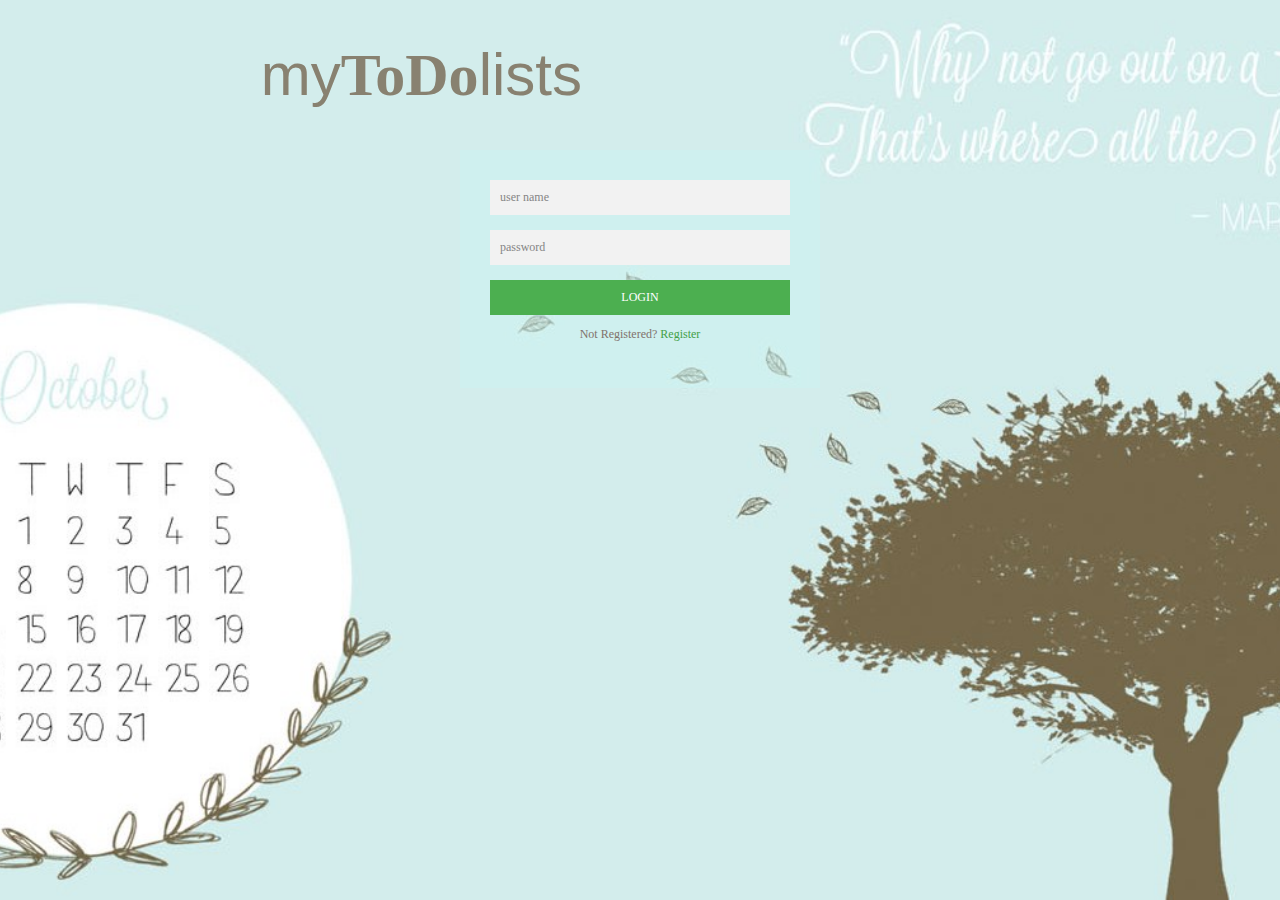
==== index.html @ 0123cd98 "moving index.html to the root" ====
<!DOCTYPE html>
<html lang="en">
    <head>
        <meta charset="UTF-8">
        <meta name="viewport" content="width=device-width, initial-scale=1.0">
        <meta name="description" content="All your lists in one place">
        <meta name="keywords" content="all in one lists,lists">
        <meta name="author" content="Ronnie N">
        <meta http-equiv="X-UA-Compatible" content="ie=edge">
        <title>Todo Lists | Welcome</title>
        <link rel="stylesheet" href="../static/style.css">
    </head>

    <body>
        <header>
            <div class="mytodo">
                <h1><span class="sexy">my</span>ToDo<span class="sexy">lists</span></h1>
            </div>
        </header>
        <div class="login-page">
            <div class="form">
                <form class="register-form">
                    <input type="text" placeholder="user name"/>
                    <input type="text" placeholder="password"/>
                    <input type="text" placeholder="confirm password"/>
                    <input type="text" placeholder="email ID"/>
                    <button>Create</button>
                    <p class="message">Registered User? <a href="#">Login</a></p>
                </form>

                <form class="Login">
                    <input type="text" placeholder="user name"/>
                    <input type="text" placeholder="password"/>
                    <button>login</button>
                    <p class="message">Not Registered? <a href="#">Register</a></p>
                    </p>
                </form>
            </div>
        </div>

        <script src="https://code.jquery.com/jquery-3.3.1.min.js"></script>

        <script>
            $('.message a').click(function(){
                $('form').animate({height: "toggle", opacity: "toggle"}, 'slow');
            });
        </script>
    </body>
</html>
---- static/style.css ----
html{
    background: url(../static/background.jpeg) no-repeat center center fixed;
    height: 100vh;
    background-size: cover;
    overflow: hidden;
}

header .mytodo{
    width: 60%;
    margin: auto;
    overflow: visible;
    font-size: 30px;
    color: #888170;
}

header .sexy{
    font: 60px Angelina, Brush script mt, Georgia, Arial, Helvetica, sans-serif;
}

.login-page{
    width: 360px;
    margin: auto;
}

.form{
    position: relative;
    background: rgba(204, 243, 242, 0.5);
    padding: 30px;
    text-align: center
}

.form input{
    font-family: "Roboto", "sans-serif";
    outline: 1;
    background: #f2f2f2;
    width: 100%;
    border: 0;
    margin: 0 0 15px;
    padding: 10px;
    box-sizing: border-box;
    font-size: 12px;
}

.form ::placeholder{
    color: #858585;
}

.form button{
    font-family: 'Roboto', 'sans-serif';
    text-transform: uppercase;
    outline: 0;
    background: #4caf50;
    width: 100%;
    border: none;
    padding: 10px;
    color: #ffffff;
    font-size: 12px;
    cursor: pointer;
}

.form button:hover{
    background: #43a047;
}

.form .message{
    margin: 15px, 0, 0;
    color: rgb(129, 114, 108);
    font-size: 12px;
}

.form .message a{
    text-decoration: none;
    color: #43a047
}

.form .register-form{
    display: none;
}
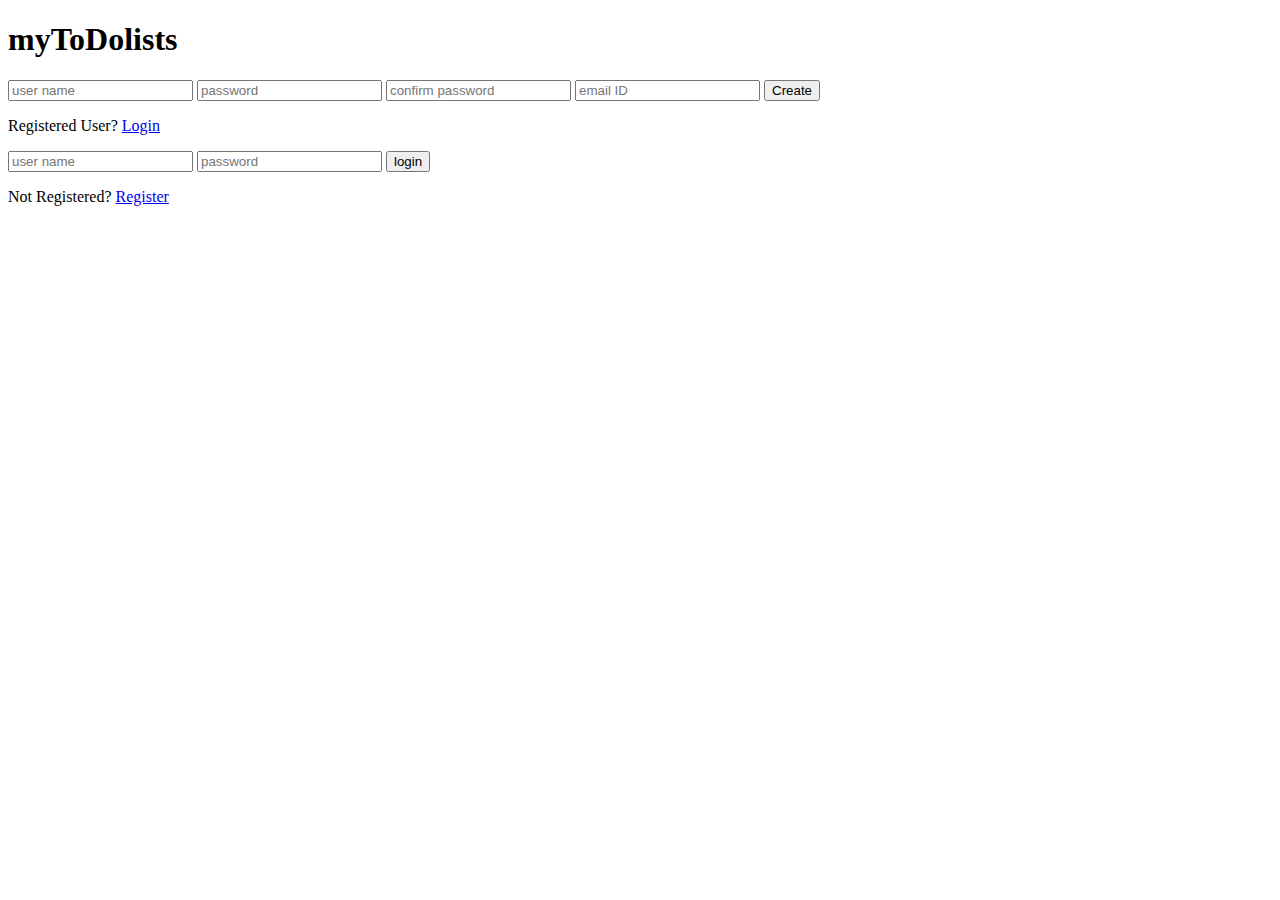
==== commit 418e75ef: "fix(Index.html links): Fixed broken links" ====
--- a/index.html
+++ b/index.html
@@ -8,7 +8,7 @@
         <meta name="author" content="Ronnie N">
         <meta http-equiv="X-UA-Compatible" content="ie=edge">
         <title>Todo Lists | Welcome</title>
-        <link rel="stylesheet" href="../static/style.css">
+        <link rel="stylesheet" href="../myToDo/static/style.css">
     </head>
 
     <body>
